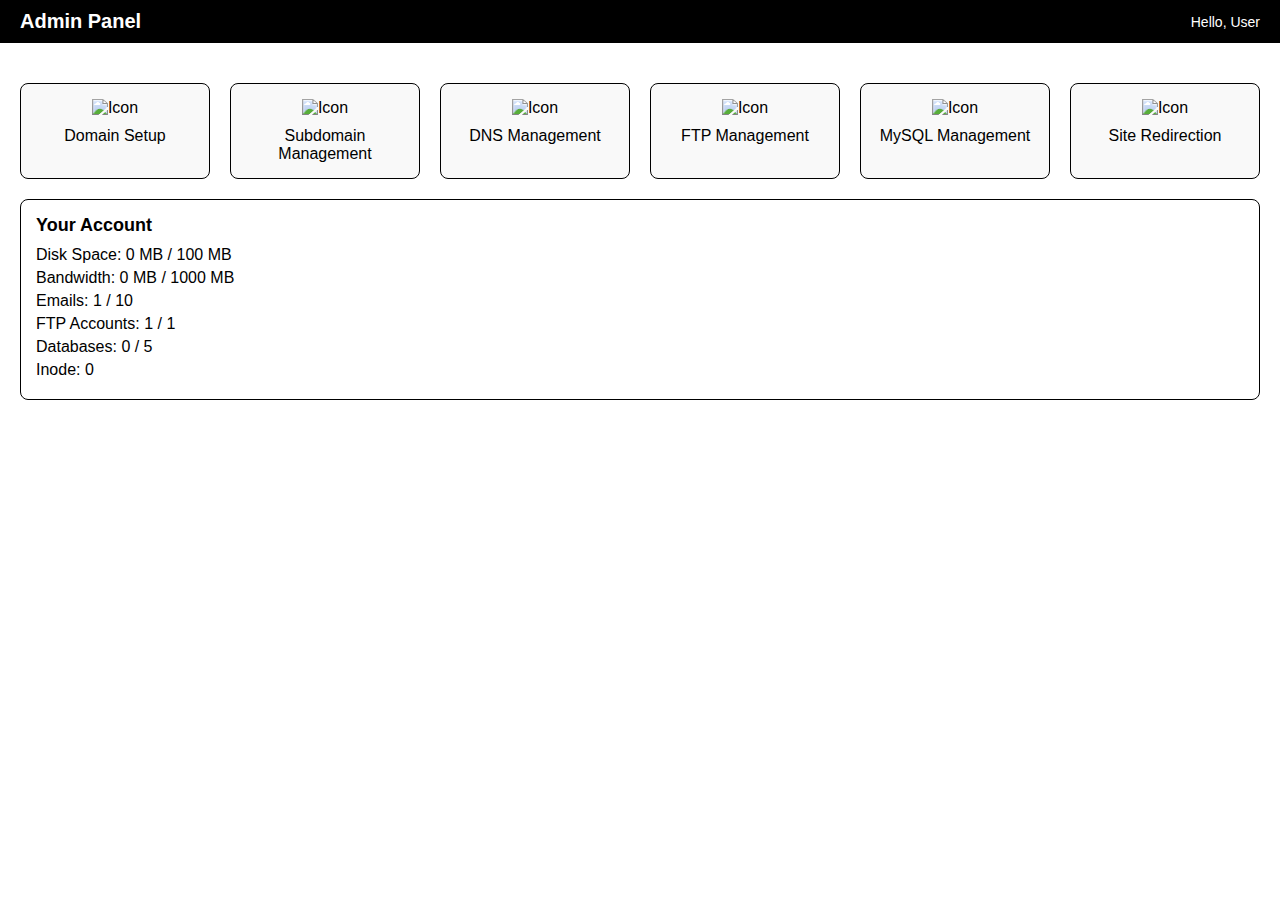
==== index.html @ 516ec996 "Update and rename index.php to index.html" ====
<!DOCTYPE html>
<html lang="en">
<head>
    <meta charset="UTF-8">
    <meta name="viewport" content="width=device-width, initial-scale=1.0">
    <title>Admin Panel</title>
    <style>
        * {
            margin: 0;
            padding: 0;
            box-sizing: border-box;
            font-family: Arial, sans-serif;
        }

        body {
            background-color: #fff;
            color: #000;
            font-size: 16px;
        }

        header {
            background-color: #000;
            color: #fff;
            padding: 10px 20px;
            display: flex;
            justify-content: space-between;
            align-items: center;
        }

        header h1 {
            font-size: 20px;
        }

        header .user-info {
            font-size: 14px;
        }

        .container {
            display: flex;
            flex-direction: column;
            padding: 20px;
        }

        .grid {
            display: grid;
            grid-template-columns: repeat(auto-fit, minmax(150px, 1fr));
            gap: 20px;
            margin-top: 20px;
        }

        .card {
            background-color: #f9f9f9;
            border: 1px solid #000;
            border-radius: 8px;
            padding: 15px;
            text-align: center;
            transition: transform 0.2s ease-in-out;
        }

        .card:hover {
            transform: scale(1.05);
        }

        .card img {
            max-width: 50px;
            margin-bottom: 10px;
        }

        .stats {
            border: 1px solid #000;
            padding: 15px;
            border-radius: 8px;
            margin-top: 20px;
        }

        .stats h2 {
            font-size: 18px;
            margin-bottom: 10px;
        }

        .stats ul {
            list-style: none;
        }

        .stats ul li {
            margin: 5px 0;
        }
    </style>
</head>
<body>
    <header>
        <h1>Admin Panel</h1>
        <div class="user-info">Hello, User</div>
    </header>

    <div class="container">
        <div class="grid">
            <div class="card">
                <img src="https://via.placeholder.com/50" alt="Icon">
                <p>Domain Setup</p>
            </div>
            <div class="card">
                <img src="https://via.placeholder.com/50" alt="Icon">
                <p>Subdomain Management</p>
            </div>
            <div class="card">
                <img src="https://via.placeholder.com/50" alt="Icon">
                <p>DNS Management</p>
            </div>
            <div class="card">
                <img src="https://via.placeholder.com/50" alt="Icon">
                <p>FTP Management</p>
            </div>
            <div class="card">
                <img src="https://via.placeholder.com/50" alt="Icon">
                <p>MySQL Management</p>
            </div>
            <div class="card">
                <img src="https://via.placeholder.com/50" alt="Icon">
                <p>Site Redirection</p>
            </div>
        </div>

        <div class="stats">
            <h2>Your Account</h2>
            <ul>
                <li>Disk Space: 0 MB / 100 MB</li>
                <li>Bandwidth: 0 MB / 1000 MB</li>
                <li>Emails: 1 / 10</li>
                <li>FTP Accounts: 1 / 1</li>
                <li>Databases: 0 / 5</li>
                <li>Inode: 0</li>
            </ul>
        </div>
    </div>
</body>
</html>
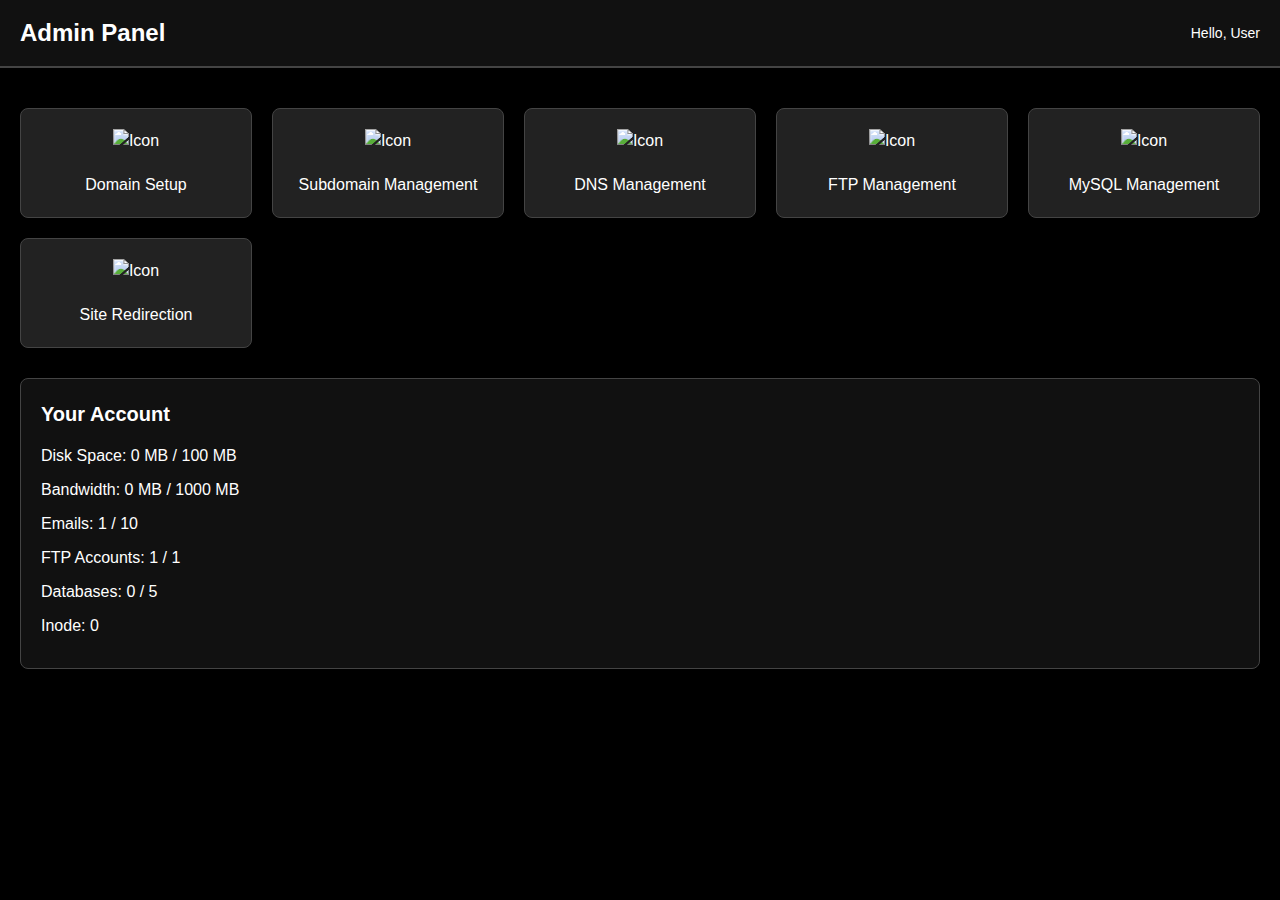
==== commit 26d4fe8a: "Update index.html" ====
--- a/index.html
+++ b/index.html
@@ -13,22 +13,25 @@
         }
 
         body {
-            background-color: #fff;
-            color: #000;
+            background-color: #000;
+            color: #fff;
             font-size: 16px;
+            line-height: 1.5;
         }
 
         header {
-            background-color: #000;
+            background-color: #111;
             color: #fff;
-            padding: 10px 20px;
+            padding: 15px 20px;
             display: flex;
             justify-content: space-between;
             align-items: center;
+            border-bottom: 2px solid #444;
         }
 
         header h1 {
-            font-size: 20px;
+            font-size: 24px;
+            font-weight: bold;
         }
 
         header .user-info {
@@ -43,22 +46,23 @@
 
         .grid {
             display: grid;
-            grid-template-columns: repeat(auto-fit, minmax(150px, 1fr));
+            grid-template-columns: repeat(auto-fit, minmax(200px, 1fr));
             gap: 20px;
             margin-top: 20px;
         }
 
         .card {
-            background-color: #f9f9f9;
-            border: 1px solid #000;
+            background-color: #222;
+            border: 1px solid #444;
             border-radius: 8px;
-            padding: 15px;
+            padding: 20px;
             text-align: center;
-            transition: transform 0.2s ease-in-out;
+            transition: transform 0.3s ease, background-color 0.3s ease;
         }
 
         .card:hover {
             transform: scale(1.05);
+            background-color: #333;
         }
 
         .card img {
@@ -66,16 +70,22 @@
             margin-bottom: 10px;
         }
 
+        .card p {
+            margin-top: 10px;
+            font-size: 16px;
+        }
+
         .stats {
-            border: 1px solid #000;
-            padding: 15px;
+            border: 1px solid #444;
+            background-color: #111;
+            padding: 20px;
             border-radius: 8px;
-            margin-top: 20px;
+            margin-top: 30px;
         }
 
         .stats h2 {
-            font-size: 18px;
-            margin-bottom: 10px;
+            font-size: 20px;
+            margin-bottom: 15px;
         }
 
         .stats ul {
@@ -83,7 +93,8 @@
         }
 
         .stats ul li {
-            margin: 5px 0;
+            margin: 10px 0;
+            font-size: 16px;
         }
     </style>
 </head>
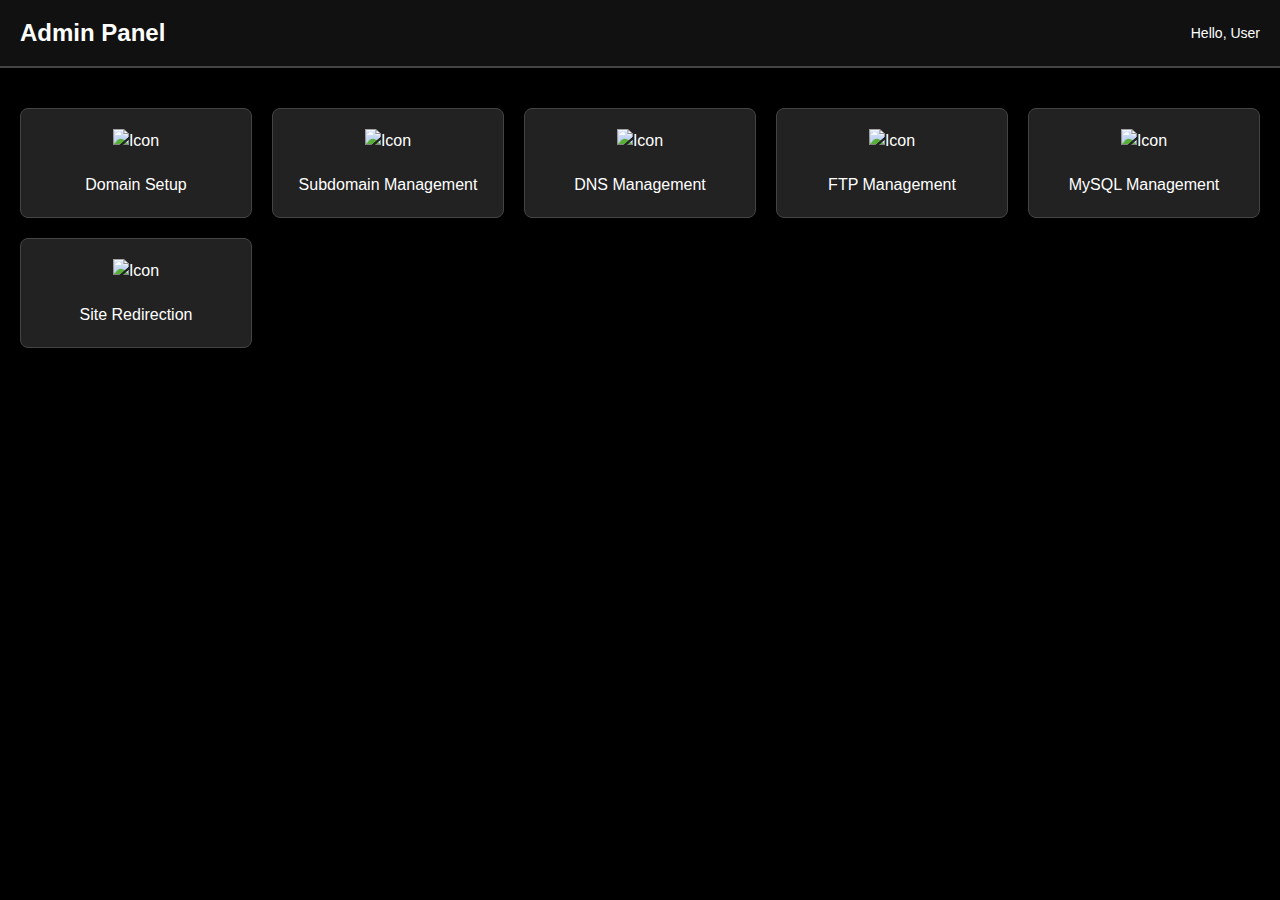
==== commit 9d2c03bf: "Update and rename index.php to index.html" ====
--- a/index.html
+++ b/index.html
@@ -27,6 +27,7 @@
             justify-content: space-between;
             align-items: center;
             border-bottom: 2px solid #444;
+            position: relative;
         }
 
         header h1 {
@@ -34,8 +35,39 @@
             font-weight: bold;
         }
 
-        header .user-info {
+        .user-info {
             font-size: 14px;
+            position: relative;
+            cursor: pointer;
+        }
+
+        .dropdown {
+            display: none;
+            position: absolute;
+            top: 100%;
+            right: 20px;
+            background-color: #222;
+            border: 1px solid #444;
+            border-radius: 8px;
+            overflow: hidden;
+            width: 150px;
+        }
+
+        .dropdown a {
+            display: block;
+            padding: 10px;
+            color: #fff;
+            text-decoration: none;
+            font-size: 14px;
+            text-align: center;
+        }
+
+        .dropdown a:hover {
+            background-color: #333;
+        }
+
+        .user-info:hover .dropdown {
+            display: block;
         }
 
         .container {
@@ -74,34 +106,18 @@
             margin-top: 10px;
             font-size: 16px;
         }
-
-        .stats {
-            border: 1px solid #444;
-            background-color: #111;
-            padding: 20px;
-            border-radius: 8px;
-            margin-top: 30px;
-        }
-
-        .stats h2 {
-            font-size: 20px;
-            margin-bottom: 15px;
-        }
-
-        .stats ul {
-            list-style: none;
-        }
-
-        .stats ul li {
-            margin: 10px 0;
-            font-size: 16px;
-        }
     </style>
 </head>
 <body>
     <header>
         <h1>Admin Panel</h1>
-        <div class="user-info">Hello, User</div>
+        <div class="user-info">
+            Hello, User
+            <div class="dropdown">
+                <a href="#">Profile Settings</a>
+                <a href="#" onclick="confirm('Are you sure you want to log out?')">Log Out</a>
+            </div>
+        </div>
     </header>
 
     <div class="container">
@@ -131,18 +147,6 @@
                 <p>Site Redirection</p>
             </div>
         </div>
-
-        <div class="stats">
-            <h2>Your Account</h2>
-            <ul>
-                <li>Disk Space: 0 MB / 100 MB</li>
-                <li>Bandwidth: 0 MB / 1000 MB</li>
-                <li>Emails: 1 / 10</li>
-                <li>FTP Accounts: 1 / 1</li>
-                <li>Databases: 0 / 5</li>
-                <li>Inode: 0</li>
-            </ul>
-        </div>
     </div>
 </body>
 </html>
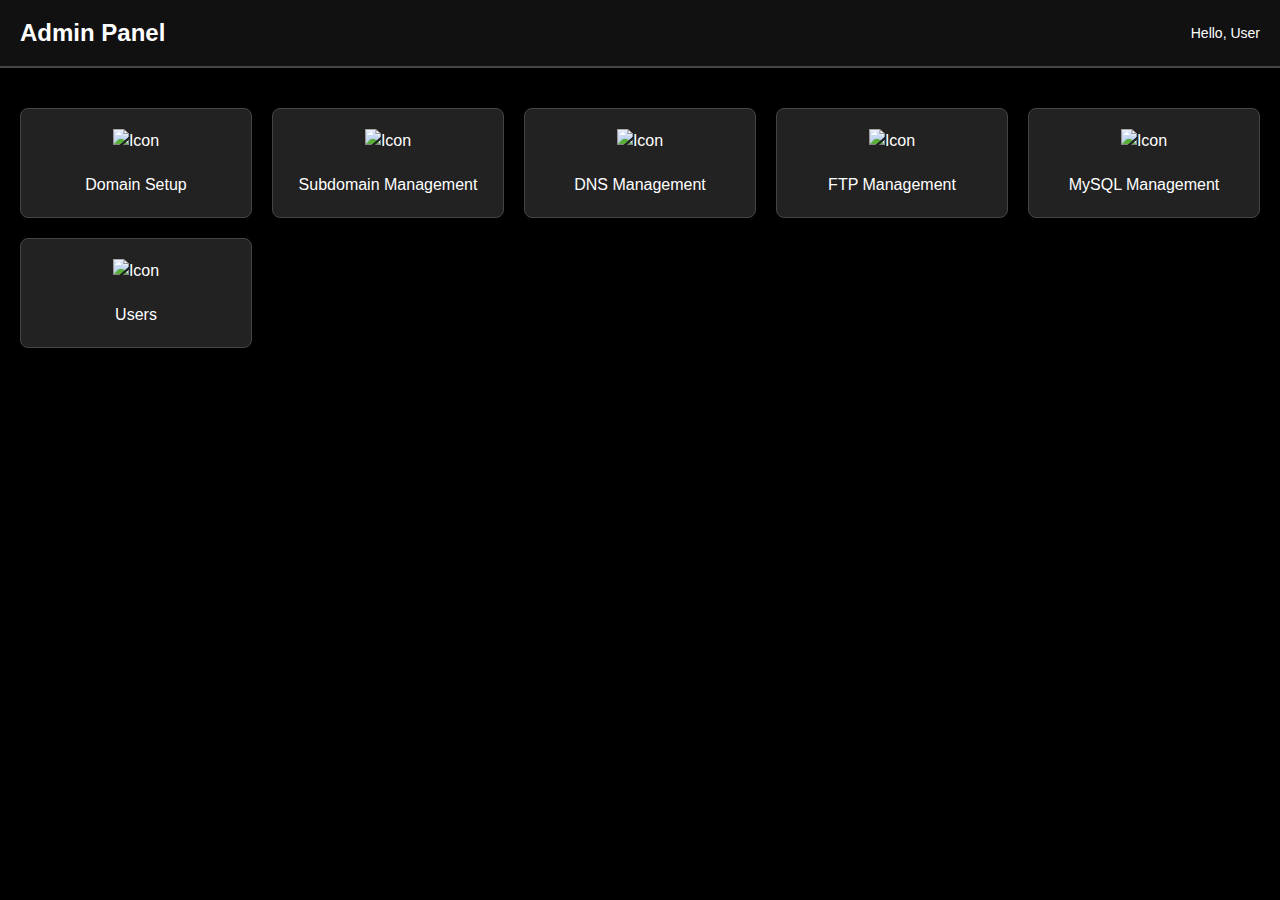
==== commit 65799c46: "Update index.html" ====
--- a/index.html
+++ b/index.html
@@ -106,6 +106,12 @@
             margin-top: 10px;
             font-size: 16px;
         }
+
+        .card a {
+            color: inherit;
+            text-decoration: none;
+            display: block;
+        }
     </style>
 </head>
 <body>
@@ -114,8 +120,8 @@
         <div class="user-info">
             Hello, User
             <div class="dropdown">
-                <a href="#">Profile Settings</a>
-                <a href="#" onclick="confirm('Are you sure you want to log out?')">Log Out</a>
+                <a href="profile.php">Profile Settings</a>
+                <a href="logout.php" onclick="confirm('Are you sure you want to log out?')">Log Out</a>
             </div>
         </div>
     </header>
@@ -123,28 +129,40 @@
     <div class="container">
         <div class="grid">
             <div class="card">
-                <img src="https://via.placeholder.com/50" alt="Icon">
-                <p>Domain Setup</p>
+                <a href="#">
+                    <img src="https://via.placeholder.com/50" alt="Icon">
+                    <p>Domain Setup</p>
+                </a>
             </div>
             <div class="card">
-                <img src="https://via.placeholder.com/50" alt="Icon">
-                <p>Subdomain Management</p>
+                <a href="#">
+                    <img src="https://via.placeholder.com/50" alt="Icon">
+                    <p>Subdomain Management</p>
+                </a>
             </div>
             <div class="card">
-                <img src="https://via.placeholder.com/50" alt="Icon">
-                <p>DNS Management</p>
+                <a href="#">
+                    <img src="https://via.placeholder.com/50" alt="Icon">
+                    <p>DNS Management</p>
+                </a>
             </div>
             <div class="card">
-                <img src="https://via.placeholder.com/50" alt="Icon">
-                <p>FTP Management</p>
+                <a href="#">
+                    <img src="https://via.placeholder.com/50" alt="Icon">
+                    <p>FTP Management</p>
+                </a>
             </div>
             <div class="card">
-                <img src="https://via.placeholder.com/50" alt="Icon">
-                <p>MySQL Management</p>
+                <a href="#">
+                    <img src="https://via.placeholder.com/50" alt="Icon">
+                    <p>MySQL Management</p>
+                </a>
             </div>
             <div class="card">
-                <img src="https://via.placeholder.com/50" alt="Icon">
-                <p>Site Redirection</p>
+                <a href="users.php">
+                    <img src="https://via.placeholder.com/50" alt="Icon">
+                    <p>Users</p>
+                </a>
             </div>
         </div>
     </div>
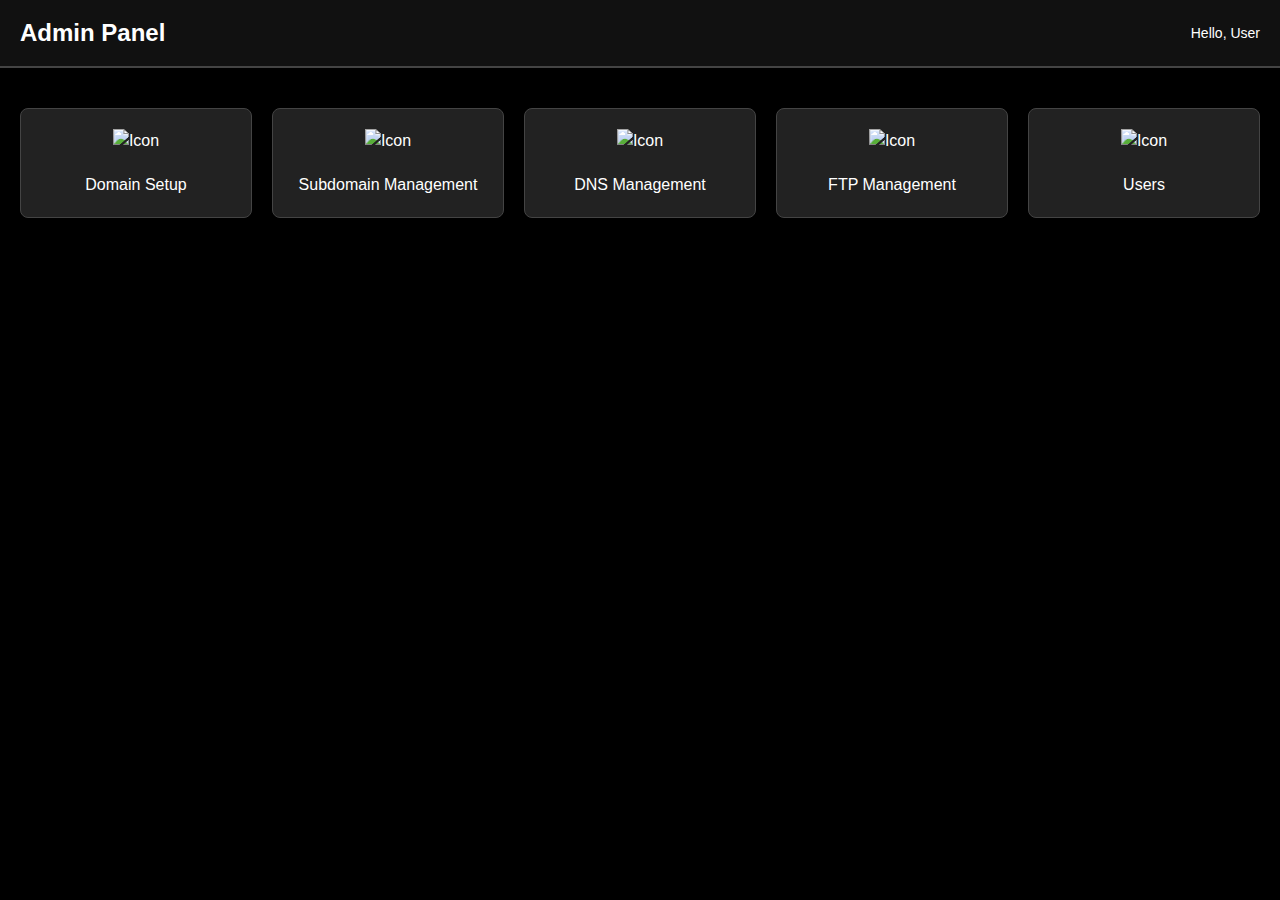
==== commit bc03341c: "Update index.html" ====
--- a/index.html
+++ b/index.html
@@ -153,12 +153,6 @@
                 </a>
             </div>
             <div class="card">
-                <a href="#">
-                    <img src="https://via.placeholder.com/50" alt="Icon">
-                    <p>MySQL Management</p>
-                </a>
-            </div>
-            <div class="card">
                 <a href="users.php">
                     <img src="https://via.placeholder.com/50" alt="Icon">
                     <p>Users</p>
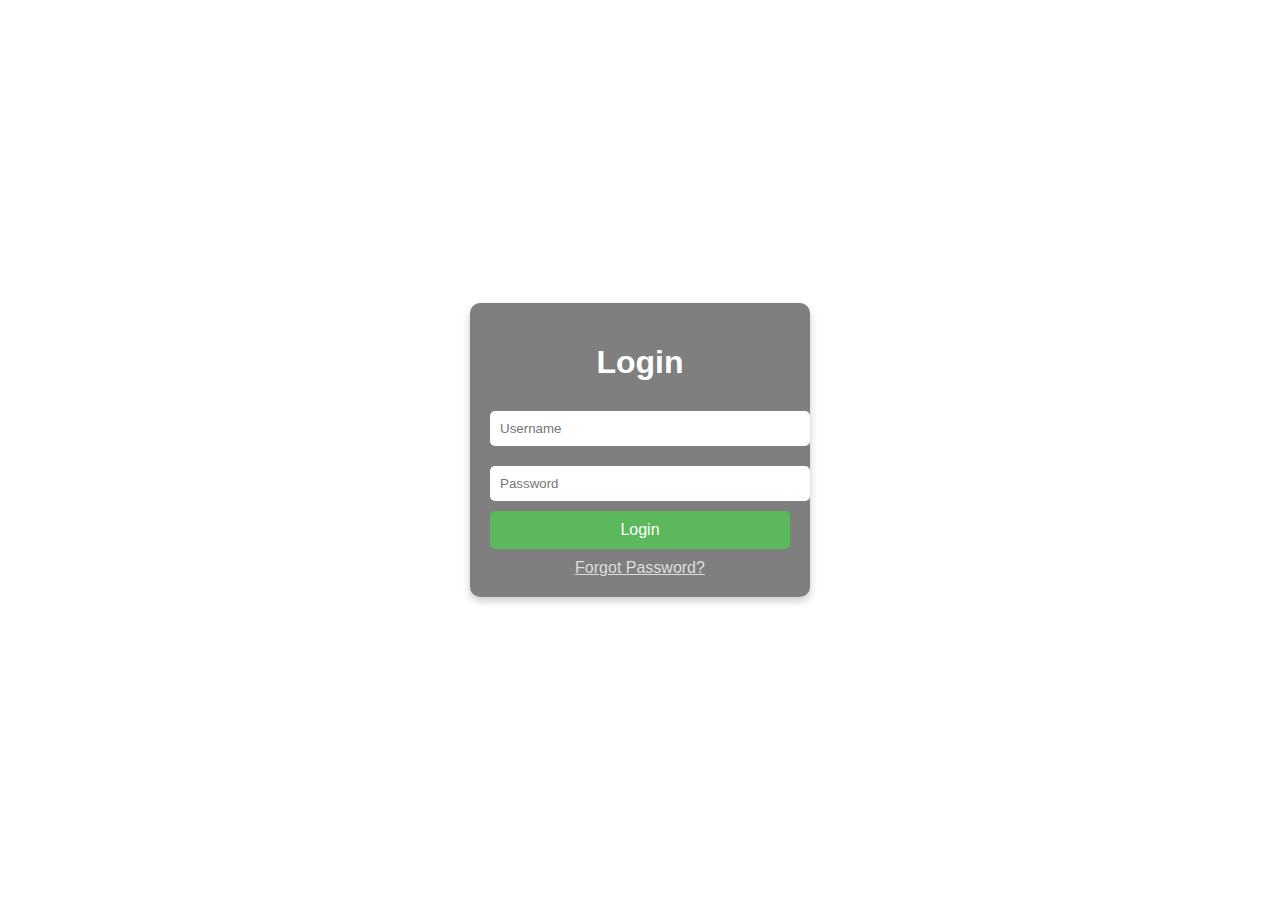
==== commit 492f60db: "Create index.html" ====
--- a/index.html
+++ b/index.html
@@ -1,164 +1,65 @@
-<!DOCTYPE html>
-<html lang="en">
-<head>
-    <meta charset="UTF-8">
-    <meta name="viewport" content="width=device-width, initial-scale=1.0">
-    <title>Admin Panel</title>
-    <style>
-        * {
-            margin: 0;
-            padding: 0;
-            box-sizing: border-box;
-            font-family: Arial, sans-serif;
-        }
-
-        body {
-            background-color: #000;
-            color: #fff;
-            font-size: 16px;
-            line-height: 1.5;
-        }
-
-        header {
-            background-color: #111;
-            color: #fff;
-            padding: 15px 20px;
-            display: flex;
-            justify-content: space-between;
-            align-items: center;
-            border-bottom: 2px solid #444;
-            position: relative;
-        }
-
-        header h1 {
-            font-size: 24px;
-            font-weight: bold;
-        }
-
-        .user-info {
-            font-size: 14px;
-            position: relative;
-            cursor: pointer;
-        }
-
-        .dropdown {
-            display: none;
-            position: absolute;
-            top: 100%;
-            right: 20px;
-            background-color: #222;
-            border: 1px solid #444;
-            border-radius: 8px;
-            overflow: hidden;
-            width: 150px;
-        }
-
-        .dropdown a {
-            display: block;
-            padding: 10px;
-            color: #fff;
-            text-decoration: none;
-            font-size: 14px;
-            text-align: center;
-        }
-
-        .dropdown a:hover {
-            background-color: #333;
-        }
-
-        .user-info:hover .dropdown {
-            display: block;
-        }
-
-        .container {
-            display: flex;
-            flex-direction: column;
-            padding: 20px;
-        }
-
-        .grid {
-            display: grid;
-            grid-template-columns: repeat(auto-fit, minmax(200px, 1fr));
-            gap: 20px;
-            margin-top: 20px;
-        }
-
-        .card {
-            background-color: #222;
-            border: 1px solid #444;
-            border-radius: 8px;
-            padding: 20px;
-            text-align: center;
-            transition: transform 0.3s ease, background-color 0.3s ease;
-        }
-
-        .card:hover {
-            transform: scale(1.05);
-            background-color: #333;
-        }
-
-        .card img {
-            max-width: 50px;
-            margin-bottom: 10px;
-        }
-
-        .card p {
-            margin-top: 10px;
-            font-size: 16px;
-        }
-
-        .card a {
-            color: inherit;
-            text-decoration: none;
-            display: block;
-        }
-    </style>
-</head>
-<body>
-    <header>
-        <h1>Admin Panel</h1>
-        <div class="user-info">
-            Hello, User
-            <div class="dropdown">
-                <a href="profile.php">Profile Settings</a>
-                <a href="logout.php" onclick="confirm('Are you sure you want to log out?')">Log Out</a>
-            </div>
-        </div>
-    </header>
-
-    <div class="container">
-        <div class="grid">
-            <div class="card">
-                <a href="#">
-                    <img src="https://via.placeholder.com/50" alt="Icon">
-                    <p>Domain Setup</p>
-                </a>
-            </div>
-            <div class="card">
-                <a href="#">
-                    <img src="https://via.placeholder.com/50" alt="Icon">
-                    <p>Subdomain Management</p>
-                </a>
-            </div>
-            <div class="card">
-                <a href="#">
-                    <img src="https://via.placeholder.com/50" alt="Icon">
-                    <p>DNS Management</p>
-                </a>
-            </div>
-            <div class="card">
-                <a href="#">
-                    <img src="https://via.placeholder.com/50" alt="Icon">
-                    <p>FTP Management</p>
-                </a>
-            </div>
-            <div class="card">
-                <a href="users.php">
-                    <img src="https://via.placeholder.com/50" alt="Icon">
-                    <p>Users</p>
-                </a>
-            </div>
-        </div>
-    </div>
-</body>
-</html>
+<!DOCTYPE html>
+<html lang="en">
+<head>
+    <meta charset="UTF-8">
+    <meta name="viewport" content="width=device-width, initial-scale=1.0">
+    <title>Login Page</title>
+    <style>
+        body {
+            margin: 0;
+            font-family: Arial, sans-serif;
+            background: url('background-image.jpg') no-repeat center center fixed;
+            background-size: cover;
+            height: 100vh;
+            display: flex;
+            justify-content: center;
+            align-items: center;
+        }
+        .login-container {
+            background: rgba(0, 0, 0, 0.5);
+            padding: 20px;
+            border-radius: 10px;
+            width: 300px;
+            box-shadow: 0 4px 8px rgba(0, 0, 0, 0.2);
+            text-align: center;
+        }
+        .login-container h1 {
+            color: #fff;
+            margin-bottom: 20px;
+        }
+        .login-container input[type="text"],
+        .login-container input[type="password"] {
+            width: 100%;
+            padding: 10px;
+            margin: 10px 0;
+            border: none;
+            border-radius: 5px;
+        }
+        .login-container input[type="submit"] {
+            width: 100%;
+            padding: 10px;
+            border: none;
+            border-radius: 5px;
+            background-color: #5cb85c;
+            color: white;
+            font-size: 16px;
+        }
+        .login-container a {
+            color: #ddd;
+            display: block;
+            margin-top: 10px;
+        }
+    </style>
+</head>
+<body>
+    <div class="login-container">
+        <h1>Login</h1>
+        <form action="login.php" method="post">
+            <input type="text" name="username" placeholder="Username" required>
+            <input type="password" name="password" placeholder="Password" required>
+            <input type="submit" value="Login">
+        </form>
+        <a href="#">Forgot Password?</a>
+    </div>
+</body>
+</html>
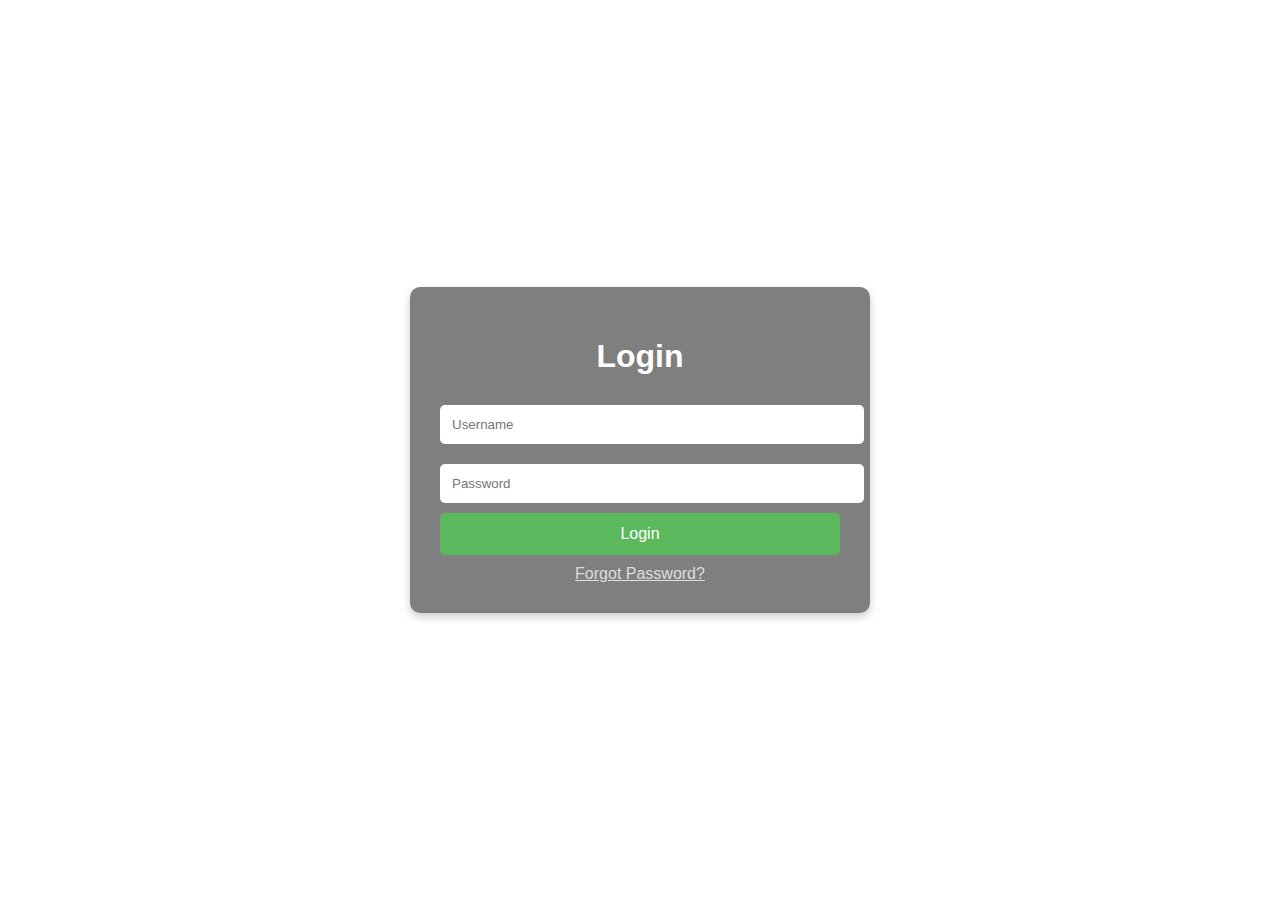
==== commit ac9d19aa: "Update index.html" ====
--- a/index.html
+++ b/index.html
@@ -8,7 +8,7 @@
         body {
             margin: 0;
             font-family: Arial, sans-serif;
-            background: url('background-image.jpg') no-repeat center center fixed;
+            background: url('https://us-east-1.tixte.net/uploads/cdn.radiantradios.xyz/transmitter.png') no-repeat center center fixed;
             background-size: cover;
             height: 100vh;
             display: flex;
@@ -17,9 +17,9 @@
         }
         .login-container {
             background: rgba(0, 0, 0, 0.5);
-            padding: 20px;
+            padding: 30px;
             border-radius: 10px;
-            width: 300px;
+            width: 400px; /* Increased width */
             box-shadow: 0 4px 8px rgba(0, 0, 0, 0.2);
             text-align: center;
         }
@@ -30,14 +30,14 @@
         .login-container input[type="text"],
         .login-container input[type="password"] {
             width: 100%;
-            padding: 10px;
+            padding: 12px;
             margin: 10px 0;
             border: none;
             border-radius: 5px;
         }
         .login-container input[type="submit"] {
             width: 100%;
-            padding: 10px;
+            padding: 12px;
             border: none;
             border-radius: 5px;
             background-color: #5cb85c;
